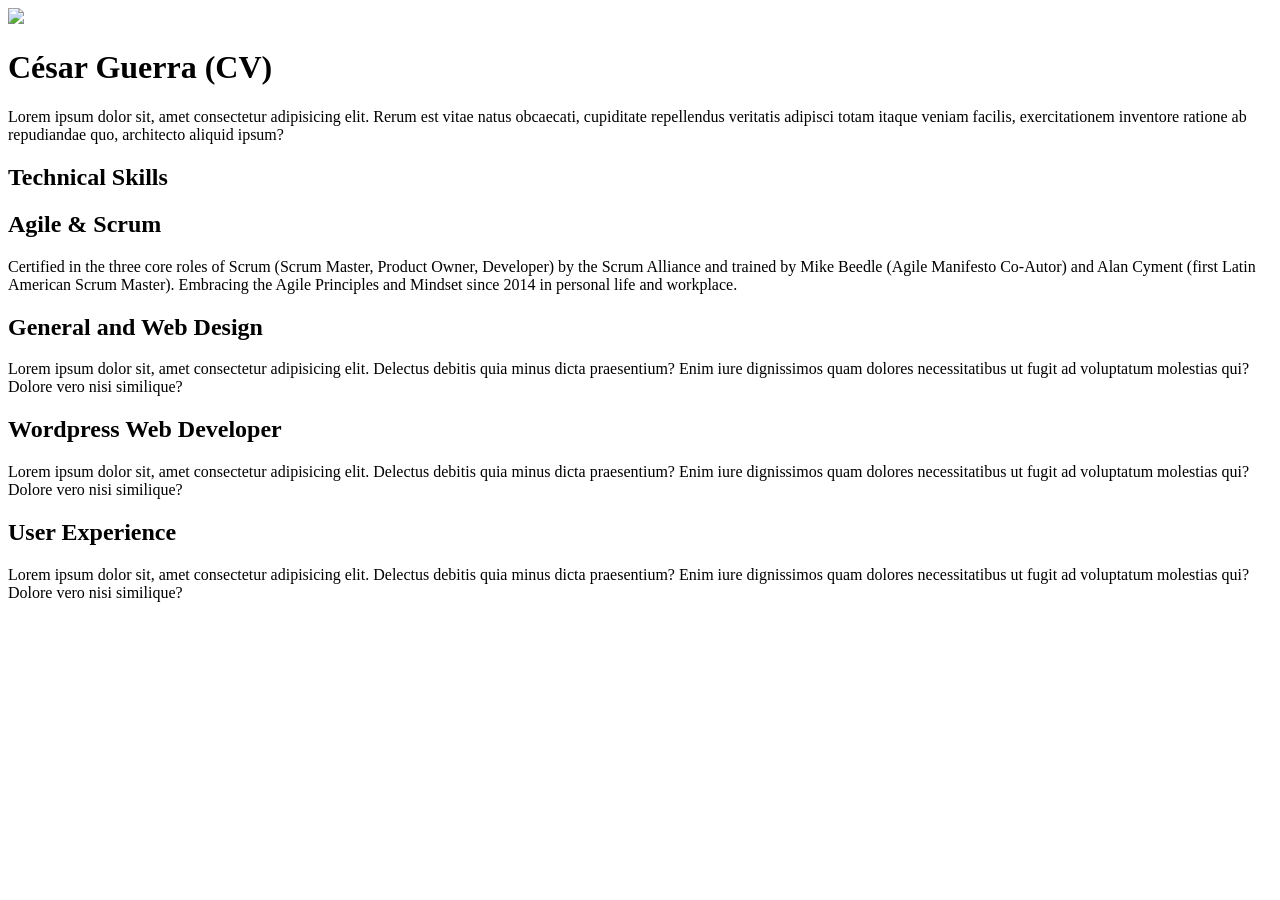
==== 03-CSS/index.html @ dd407d27 "CV Basico solo HTML" ====
<!DOCTYPE html>
<html lang="en">
<head>
    <meta charset="UTF-8">
    <meta name="viewport" content="width=device-width, initial-scale=1.0">
    <title>CV Cesar Guerra</title>
</head>
<body>
    <head>
        <img src="https://warderer.github.io/cesarguerra-cv/img/cesarguerra-logo-white.png">
        <h1>César Guerra (CV)</h1>
        <p>Lorem ipsum dolor sit, amet consectetur adipisicing elit. Rerum est vitae natus obcaecati, cupiditate repellendus veritatis adipisci totam itaque veniam facilis, exercitationem inventore ratione ab repudiandae quo, architecto aliquid ipsum?</p>
    </head>

    <main>
        <h2>Technical Skills</h2>
        <div id="skills-container">
            <div id="columna-izquierda">
                <article>
                    <h2>Agile & Scrum</h2>
                    <p>Certified in the three core roles of Scrum (Scrum Master, Product Owner, Developer) by the Scrum Alliance and trained by Mike Beedle (Agile Manifesto Co-Autor) and Alan Cyment (first Latin American Scrum Master). Embracing the Agile Principles and Mindset since 2014 in personal life and workplace.</p>
                </article>
                <article>
                    <h2>General and Web Design</h2>
                    <p>Lorem ipsum dolor sit, amet consectetur adipisicing elit. Delectus debitis quia minus dicta praesentium? Enim iure dignissimos quam dolores necessitatibus ut fugit ad voluptatum molestias qui? Dolore vero nisi similique?</p>
                </article>
            </div>
            <div id="columna-derecha">
                <article>
                    <h2>Wordpress Web Developer</h2>
                    <p>Lorem ipsum dolor sit, amet consectetur adipisicing elit. Delectus debitis quia minus dicta praesentium? Enim iure dignissimos quam dolores necessitatibus ut fugit ad voluptatum molestias qui? Dolore vero nisi similique?</p>
                </article>
                <article>
                    <h2>User Experience</h2>
                    <p>Lorem ipsum dolor sit, amet consectetur adipisicing elit. Delectus debitis quia minus dicta praesentium? Enim iure dignissimos quam dolores necessitatibus ut fugit ad voluptatum molestias qui? Dolore vero nisi similique?</p>
                </article>
            </div>
        </div>
    </main>
</body>
</html>
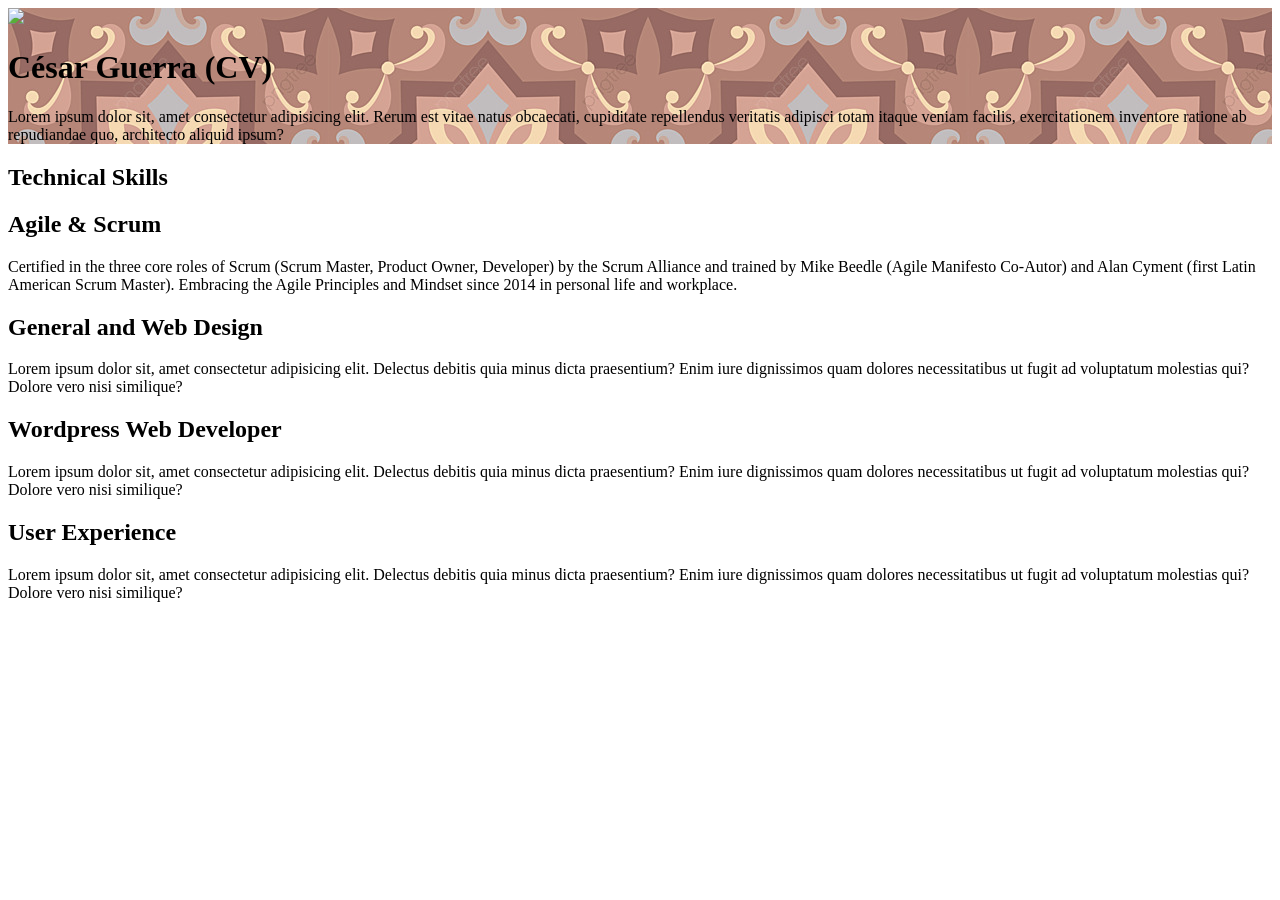
==== commit fd15861e: "Prueba de Imagen de Fondo en CV" ====
--- a/03-CSS/index.html
+++ b/03-CSS/index.html
@@ -4,13 +4,14 @@
     <meta charset="UTF-8">
     <meta name="viewport" content="width=device-width, initial-scale=1.0">
     <title>CV Cesar Guerra</title>
+    <link rel="stylesheet" href="main.css"/>
 </head>
 <body>
-    <head>
+    <header>
         <img src="https://warderer.github.io/cesarguerra-cv/img/cesarguerra-logo-white.png">
         <h1>César Guerra (CV)</h1>
         <p>Lorem ipsum dolor sit, amet consectetur adipisicing elit. Rerum est vitae natus obcaecati, cupiditate repellendus veritatis adipisci totam itaque veniam facilis, exercitationem inventore ratione ab repudiandae quo, architecto aliquid ipsum?</p>
-    </head>
+    </header>
 
     <main>
         <h2>Technical Skills</h2>
--- a/03-CSS/main.css
+++ b/03-CSS/main.css
@@ -0,0 +1,4 @@
+header {
+    background-image: url("img/fondo01.jpg");
+    background-color: #3d8b9c;
+}
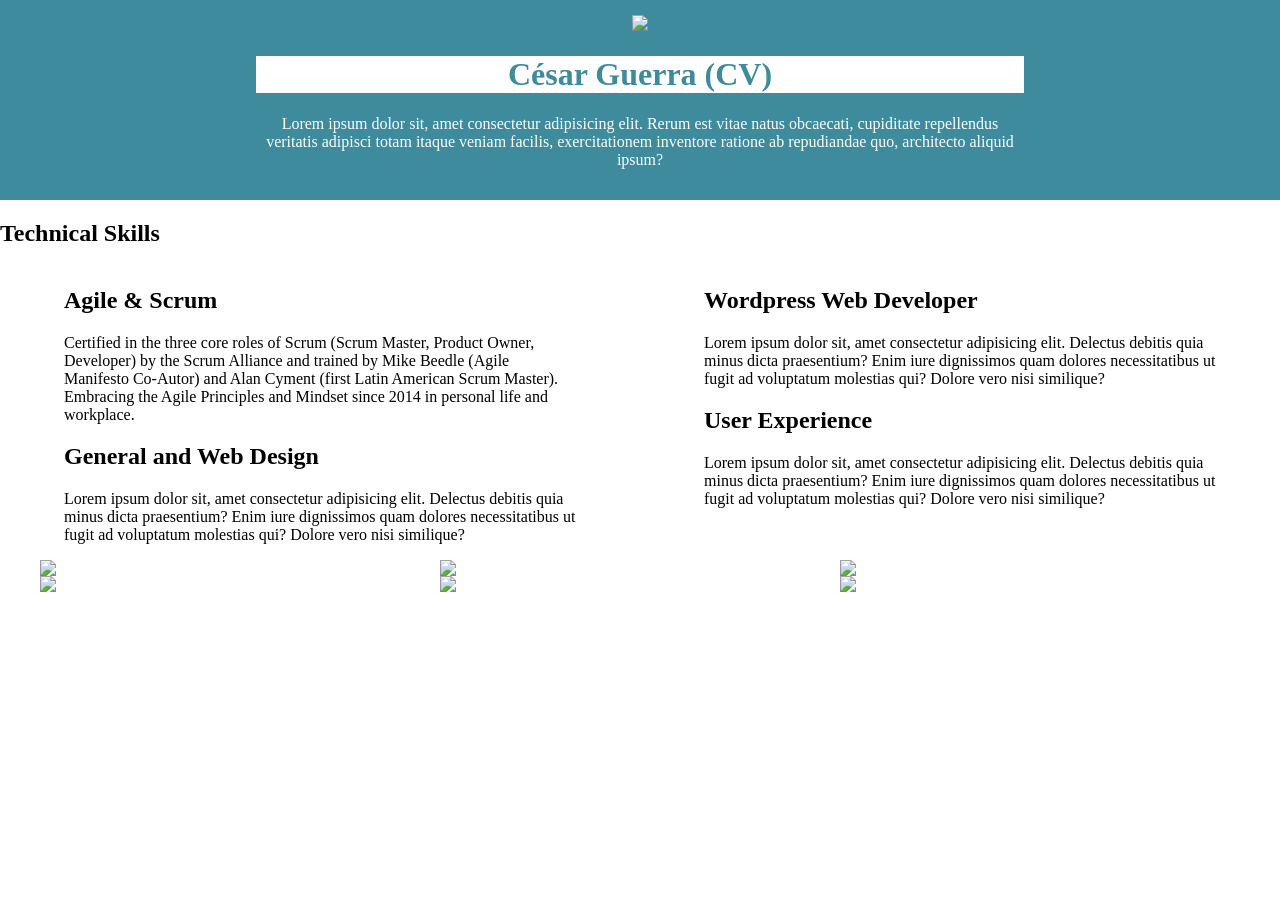
==== commit b6e1d003: "Añadi portafolio con Flex" ====
--- a/03-CSS/index.html
+++ b/03-CSS/index.html
@@ -38,5 +38,14 @@
             </div>
         </div>
     </main>
+
+    <section id="portafolio">
+        <img src="https://cdnb.artstation.com/p/assets/images/images/097/515/487/large/horace-hsu-afvex-polish.jpg?1774402441" />
+        <img src="https://cdna.artstation.com/p/assets/images/images/097/494/494/large/pavel-hristov-traveler.jpg?1774358978" />
+        <img src="https://cdna.artstation.com/p/assets/images/images/097/505/058/large/longque-chen-new-sketches-29-copy-1.jpg?1774377368" />
+        <img src="https://cdnb.artstation.com/p/assets/images/images/097/515/487/large/horace-hsu-afvex-polish.jpg?1774402441" />
+        <img src="https://cdna.artstation.com/p/assets/images/images/097/494/494/large/pavel-hristov-traveler.jpg?1774358978" />
+        <img src="https://cdna.artstation.com/p/assets/images/images/097/505/058/large/longque-chen-new-sketches-29-copy-1.jpg?1774377368" />
+    </section>
 </body>
 </html>
--- a/03-CSS/main.css
+++ b/03-CSS/main.css
@@ -1,4 +1,39 @@
+body {
+    margin: 0;
+    padding: 0;
+}
+
 header {
-    background-image: url("img/fondo01.jpg");
+    /* background-image: url("img/fondo01.jpg"); */
     background-color: #3d8b9c;
+    text-align: center;
+    padding: 15px 20%;
+}
+
+header p {
+    color:white;
+}
+
+h1 {
+    background-color: #fff;
+    color: #3d8b9c;
+}
+
+#skills-container {
+    display: flex;
+    justify-content: space-around;
+}
+
+#columna-izquierda, #columna-derecha {
+    width:40%;
+}
+
+#portafolio img {
+    width: 400px;
+}
+
+#portafolio {
+    display: flex;
+    flex-wrap: wrap;
+    justify-content: center;
 }
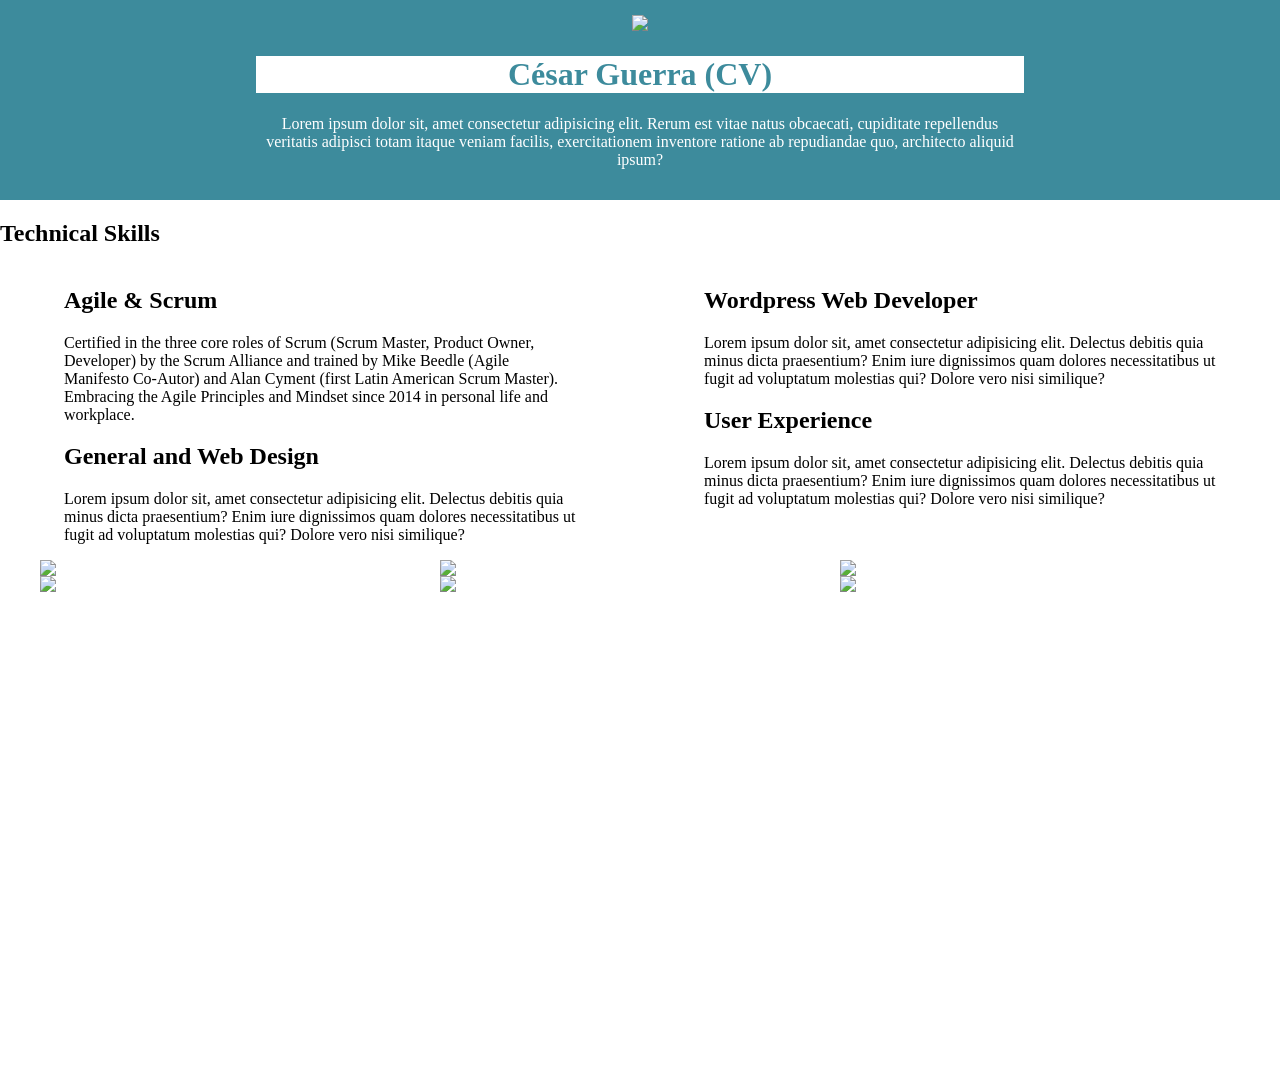
==== commit d86526d6: "Añadi video de YouTube y lo centre" ====
--- a/03-CSS/index.html
+++ b/03-CSS/index.html
@@ -47,5 +47,9 @@
         <img src="https://cdna.artstation.com/p/assets/images/images/097/494/494/large/pavel-hristov-traveler.jpg?1774358978" />
         <img src="https://cdna.artstation.com/p/assets/images/images/097/505/058/large/longque-chen-new-sketches-29-copy-1.jpg?1774377368" />
     </section>
+
+    <section id="video-idm">
+        <iframe width="800px" height="500px" src="https://www.youtube.com/embed/ZYmgd3Cb6T0?si=gNarUR5ptkcGJadv" title="YouTube video player" frameborder="0" allow="accelerometer; autoplay; clipboard-write; encrypted-media; gyroscope; picture-in-picture; web-share" referrerpolicy="strict-origin-when-cross-origin" allowfullscreen></iframe>
+    </section>
 </body>
 </html>
--- a/03-CSS/main.css
+++ b/03-CSS/main.css
@@ -36,4 +36,9 @@
     display: flex;
     flex-wrap: wrap;
     justify-content: center;
+}
+
+#video-idm {
+    display: flex;
+    justify-content: center;
 }
